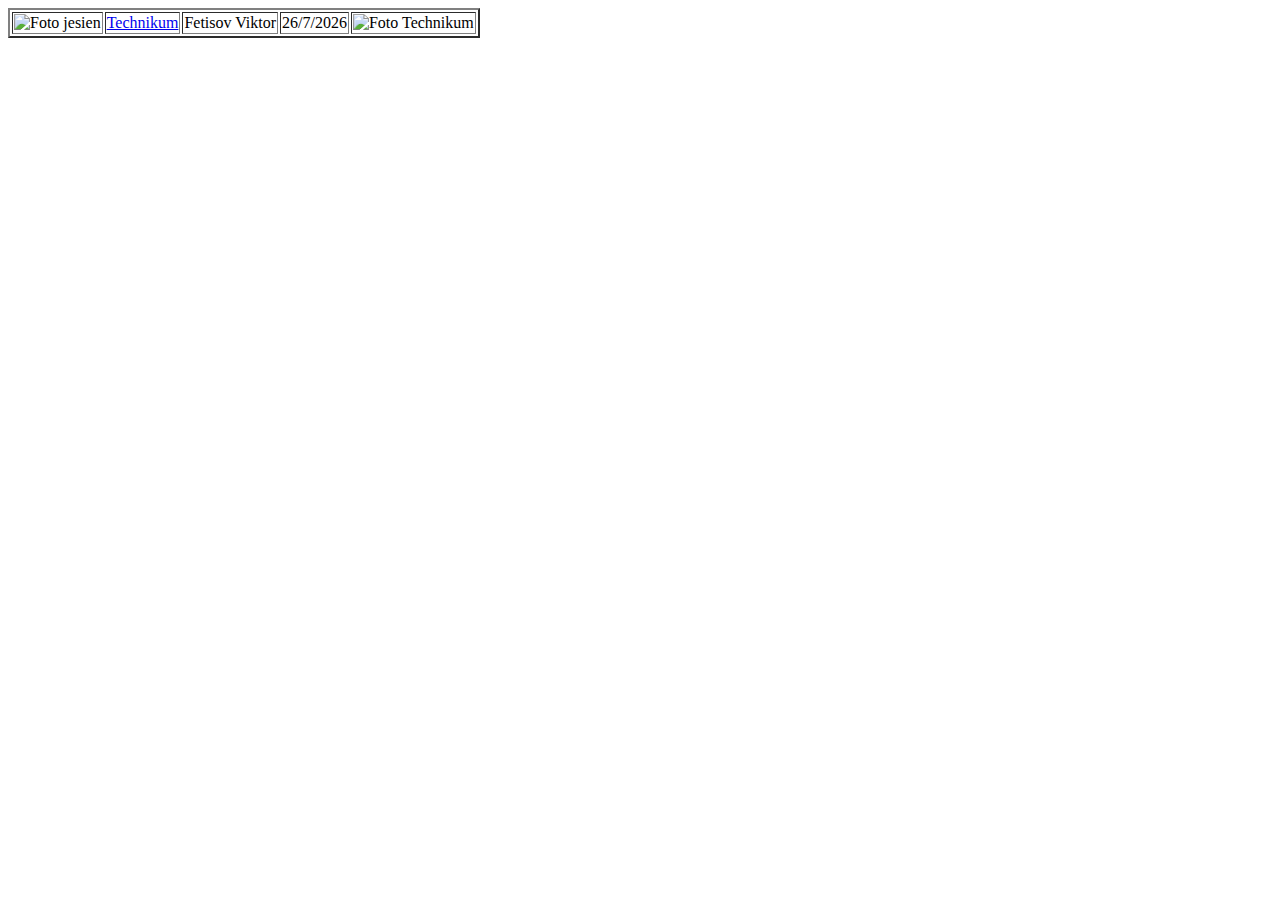
==== index.html @ b5e70647 "Update index.html" ====
<!DOCTYPE html>
<html>
<head>
    <title>Moja Witryna</title>
</head>
<body>
    <div class="conteiner">
    <table border="2">
        <tr>
            <td rowspan="3"> <img src="https://cdn.podroze.smcloud.net/t/photos/t/146001/jesien-w-polsce-zdjecie-ilustracyjne_1153924.jpg" alt="Foto jesien"></td>
            <td><a href="http://zsdios.pl/">Technikum</a></td>
            <td>Fetisov Viktor</td>
            <td><span id="data"></span></td>
            <td rawspan="3"><img src="https://ias24.eu/gallery/cache/600x0_zespol-szkol-drzewnych-2.jpg" alt="Foto Technikum"></td>
        </tr>
    </table>

    <script>
        function aktualizujDate() {
            const dataElement = document.getElementById("data");
            const dzisiaj = new Date();
            const dzien = dzisiaj.getDate();
            const miesiac = dzisiaj.getMonth() + 1;
            const rok = dzisiaj.getFullYear();
            const dataAktualna = dzien + '/' + miesiac + '/' + rok;
            dataElement.textContent = dataAktualna;
        }

        // Wywołaj funkcję aktualizacji daty przy załadowaniu strony
        aktualizujDate();

        // Ustaw interwał odświeżania daty (np. co 1 sekundę)
        setInterval(aktualizujDate, 1000);
    </script>
</body>
</html>
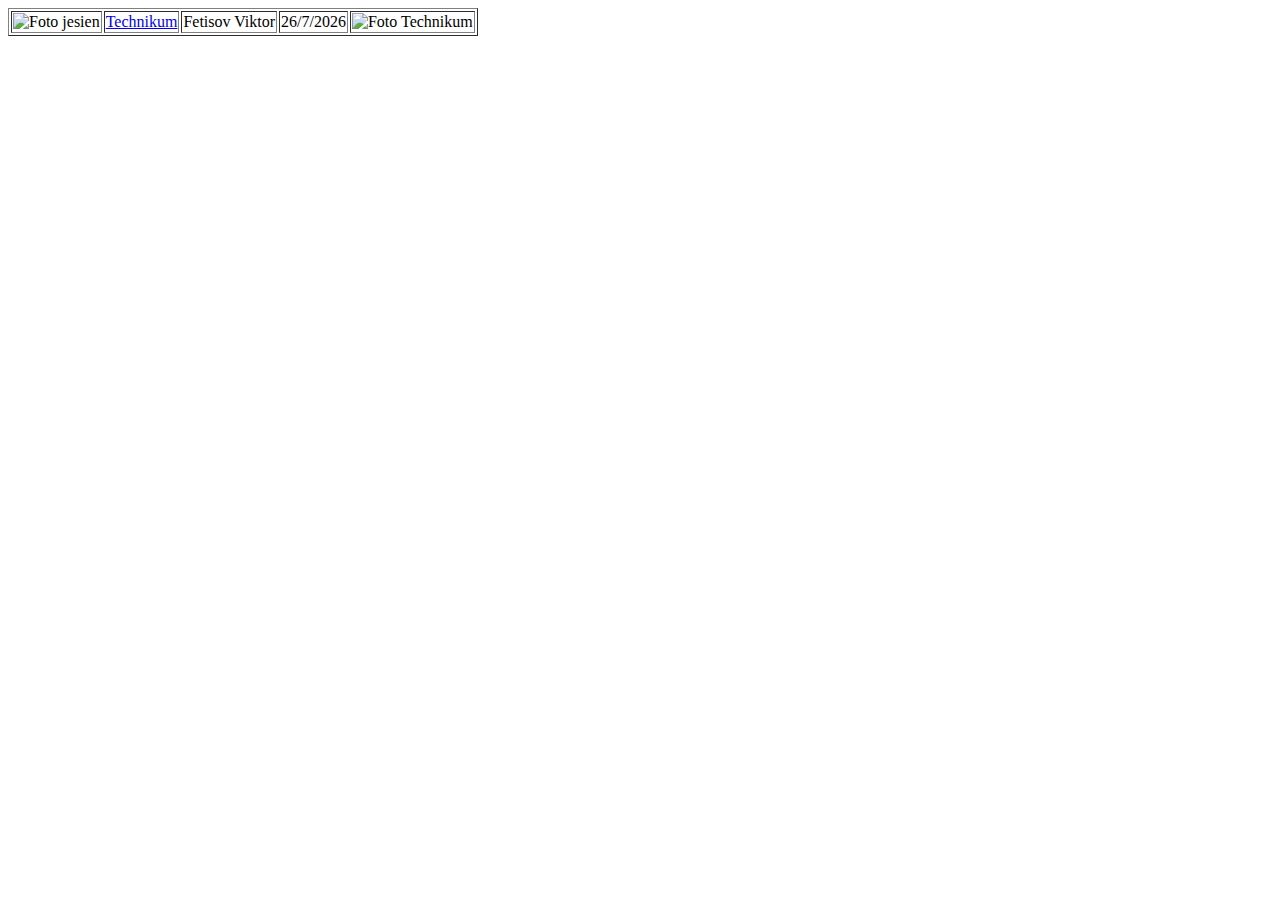
==== commit caf6c8e5: "Update index.html" ====
--- a/index.html
+++ b/index.html
@@ -4,17 +4,18 @@
     <title>Moja Witryna</title>
 </head>
 <body>
-    <div class="conteiner">
-    <table border="2">
+   <div class="conteiner">
+    <table border="1">
+        <tbody>
         <tr>
             <td rowspan="3"> <img src="https://cdn.podroze.smcloud.net/t/photos/t/146001/jesien-w-polsce-zdjecie-ilustracyjne_1153924.jpg" alt="Foto jesien"></td>
             <td><a href="http://zsdios.pl/">Technikum</a></td>
             <td>Fetisov Viktor</td>
-            <td><span id="data"></span></td>
-            <td rawspan="3"><img src="https://ias24.eu/gallery/cache/600x0_zespol-szkol-drzewnych-2.jpg" alt="Foto Technikum"></td>
+            <td id="data"> </td>
+            <td rawspan="2"><img src="https://ias24.eu/gallery/cache/600x0_zespol-szkol-drzewnych-2.jpg" alt="Foto Technikum"></td>
         </tr>
+        </tbody>
     </table>
-
     <script>
         function aktualizujDate() {
             const dataElement = document.getElementById("data");
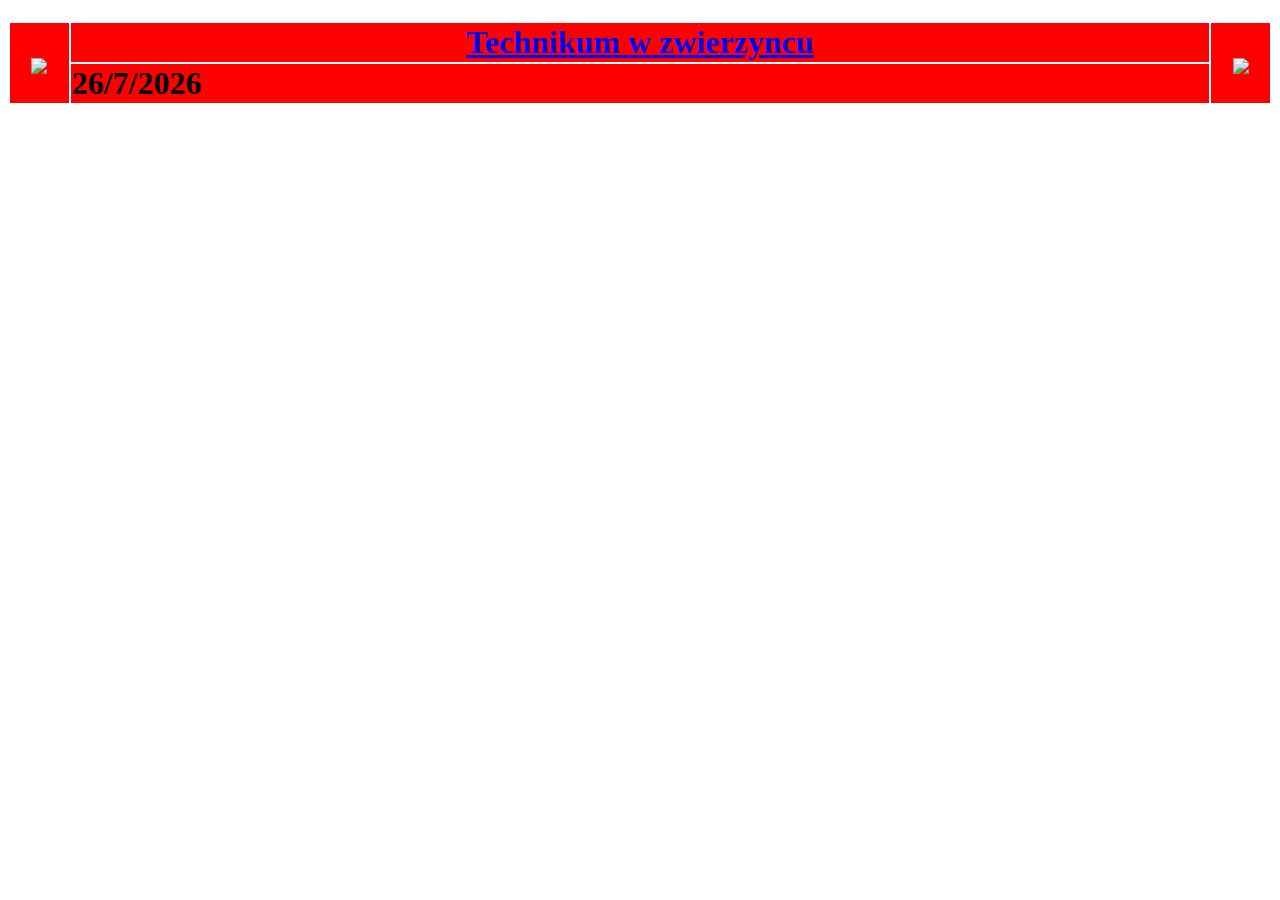
==== commit ed7b086f: "Add files via upload" ====
--- a/index.html
+++ b/index.html
@@ -4,17 +4,13 @@
     <title>Moja Witryna</title>
 </head>
 <body>
-   <div class="conteiner">
-    <table border="1">
+    <h1><table style="width:100%">
         <tbody>
-        <tr>
-            <td rowspan="3"> <img src="https://cdn.podroze.smcloud.net/t/photos/t/146001/jesien-w-polsce-zdjecie-ilustracyjne_1153924.jpg" alt="Foto jesien"></td>
-            <td><a href="http://zsdios.pl/">Technikum</a></td>
-            <td>Fetisov Viktor</td>
-            <td id="data"> </td>
-            <td rawspan="2"><img src="https://ias24.eu/gallery/cache/600x0_zespol-szkol-drzewnych-2.jpg" alt="Foto Technikum"></td>
-        </tr>
-        </tbody>
+        <tr><th rowspan="3" style="background-color: #ff0000;"><img src="https://cdn.podroze.smcloud.net/t/photos/t/146001/jesien-w-polsce-zdjecie-ilustracyjne_1153924.jpg"></th>
+        <th style="background-color: #ff0000;"><a href="http://zsdios.pl/">Technikum w zwierzyncu</a></th>
+        <th rowspan="2" style="background-color: rgb(255, 0, 0);"><img src="https://ias24.eu/gallery/cache/600x0_zespol-szkol-drzewnych-2.jpg"></th></tr>
+        <tr><td style="background-color: #ff0000;" id="data">Viktor Fetisov<br style="background-color: #ff0000;"></td>
+    </tbody></table></h1>
     </table>
     <script>
         function aktualizujDate() {
@@ -34,10 +30,4 @@
         setInterval(aktualizujDate, 1000);
     </script>
 </body>
-</html>
-
-
-
-
-
-
+</html>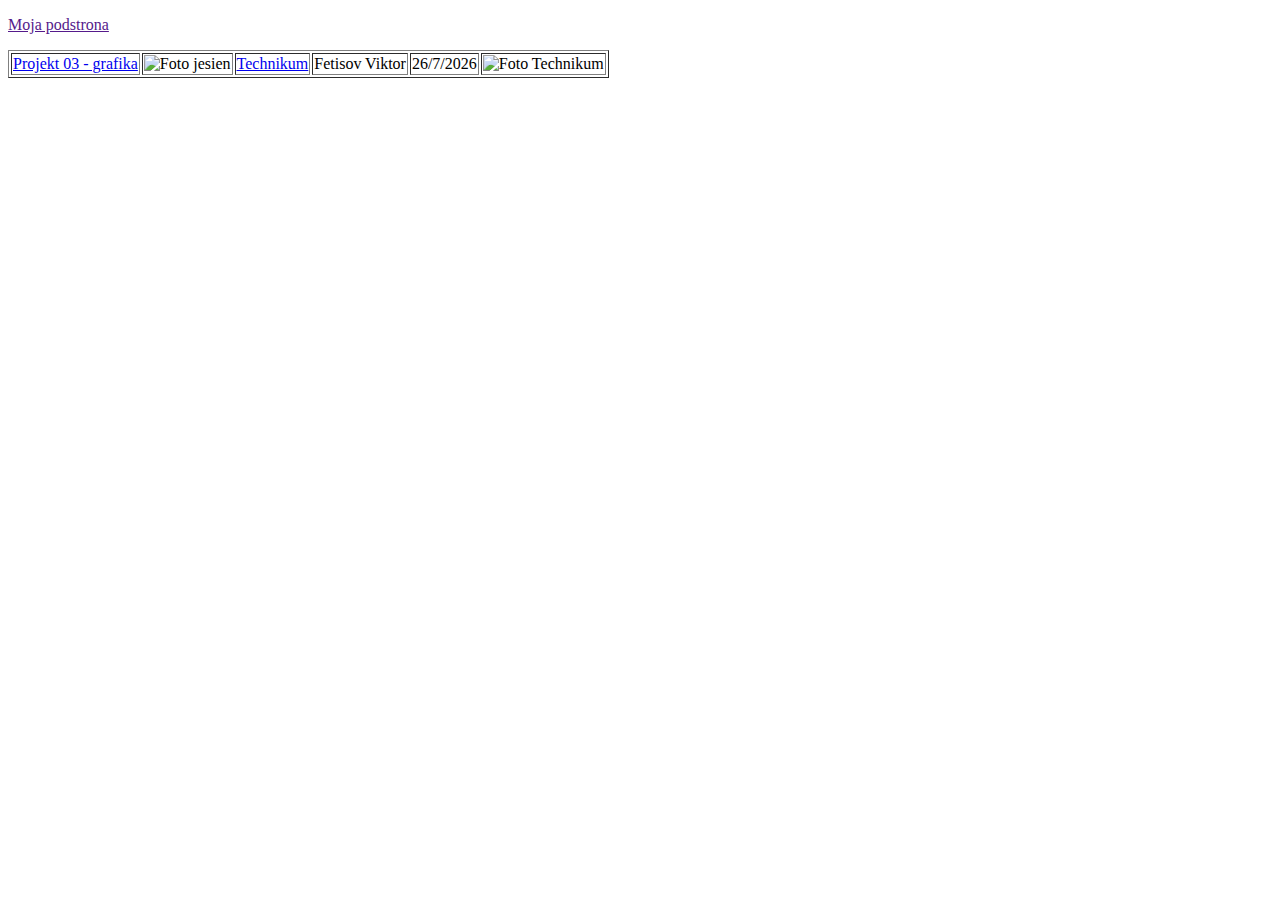
==== commit ac0cdba6: "Add files via upload" ====
--- a/index.html
+++ b/index.html
@@ -3,15 +3,25 @@
 <head>
     <title>Moja Witryna</title>
 </head>
-<body>
-    <h1><table style="width:100%">
+<section id="sekcja1">
+    <p><a href="">Moja podstrona</a></p>
+</section>
+<body> 
+    <div class="conteiner">
+    <table border="1">
         <tbody>
-        <tr><th rowspan="3" style="background-color: #ff0000;"><img src="https://cdn.podroze.smcloud.net/t/photos/t/146001/jesien-w-polsce-zdjecie-ilustracyjne_1153924.jpg"></th>
-        <th style="background-color: #ff0000;"><a href="http://zsdios.pl/">Technikum w zwierzyncu</a></th>
-        <th rowspan="2" style="background-color: rgb(255, 0, 0);"><img src="https://ias24.eu/gallery/cache/600x0_zespol-szkol-drzewnych-2.jpg"></th></tr>
-        <tr><td style="background-color: #ff0000;" id="data">Viktor Fetisov<br style="background-color: #ff0000;"></td>
-    </tbody></table></h1>
+        <tr> 
+            <td><a href="c:\Users\uczen01\Desktop\Nowy folder (2)\Untitled-1.html">Projekt 03 - grafika</a></td>
+            <td rowspan="3"> <img src="https://cdn.podroze.smcloud.net/t/photos/t/146001/jesien-w-polsce-zdjecie-ilustracyjne_1153924.jpg" alt="Foto jesien"></td>
+            <td><a href="http://zsdios.pl/">Technikum</a></td>
+            <td>Fetisov Viktor</td>
+            <td id="data"> </td>
+            <td rawspan="2"><img src="https://ias24.eu/gallery/cache/600x0_zespol-szkol-drzewnych-2.jpg" alt="Foto Technikum"></td>
+        </tr>
+       
+    </tbody>
     </table>
+
     <script>
         function aktualizujDate() {
             const dataElement = document.getElementById("data");
@@ -30,4 +40,10 @@
         setInterval(aktualizujDate, 1000);
     </script>
 </body>
-</html>+</html>
+
+
+
+
+
+
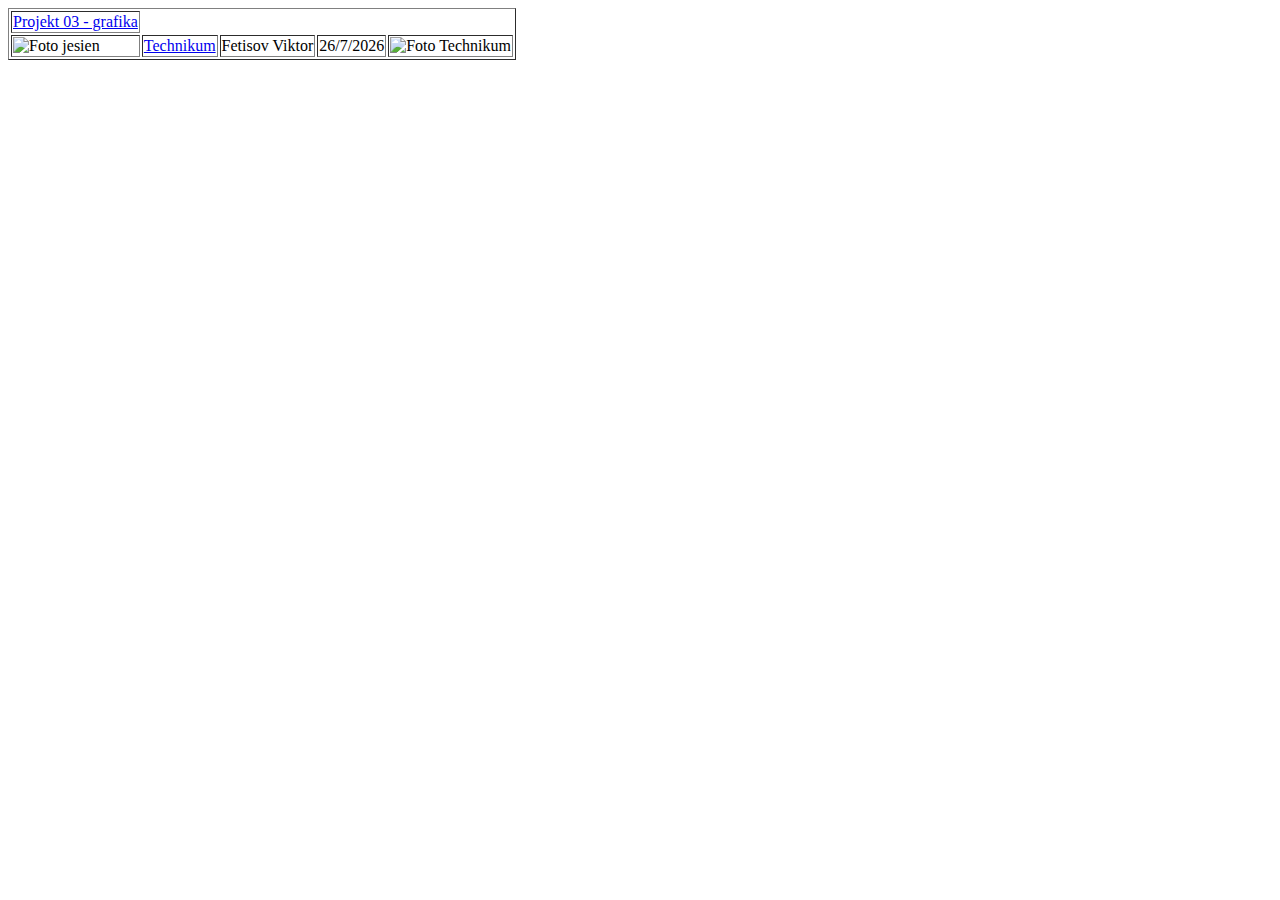
==== commit 931b646b: "Update index.html" ====
--- a/index.html
+++ b/index.html
@@ -3,15 +3,12 @@
 <head>
     <title>Moja Witryna</title>
 </head>
-<section id="sekcja1">
-    <p><a href="">Moja podstrona</a></p>
-</section>
 <body> 
     <div class="conteiner">
     <table border="1">
+        <td><a href="c:\Users\uczen01\Desktop\Nowy folder (2)\Untitled-1.html">Projekt 03 - grafika</a></td>
         <tbody>
         <tr> 
-            <td><a href="c:\Users\uczen01\Desktop\Nowy folder (2)\Untitled-1.html">Projekt 03 - grafika</a></td>
             <td rowspan="3"> <img src="https://cdn.podroze.smcloud.net/t/photos/t/146001/jesien-w-polsce-zdjecie-ilustracyjne_1153924.jpg" alt="Foto jesien"></td>
             <td><a href="http://zsdios.pl/">Technikum</a></td>
             <td>Fetisov Viktor</td>
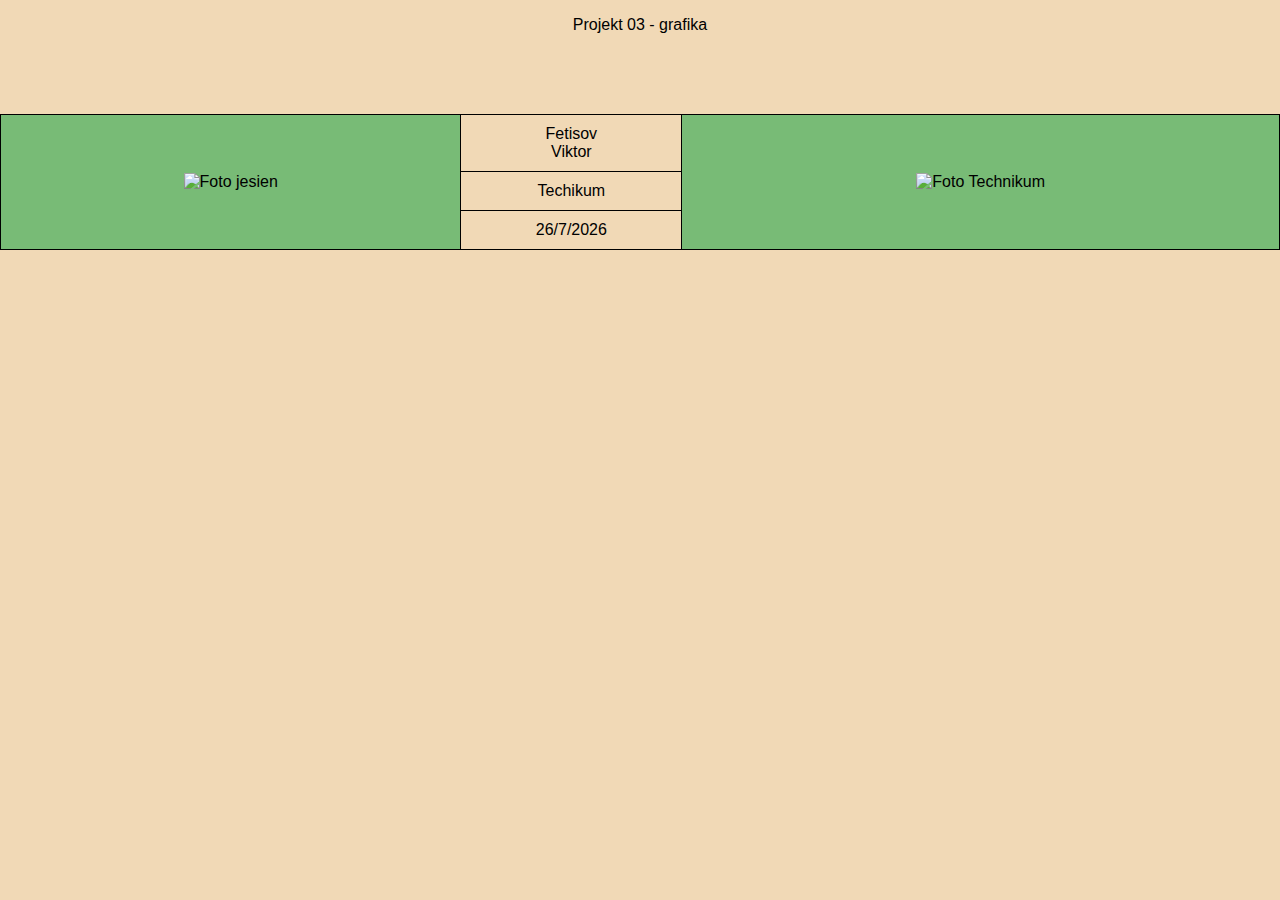
==== commit 6c2bc4e6: "Update index.html" ====
--- a/index.html
+++ b/index.html
@@ -2,24 +2,79 @@
 <html>
 <head>
     <title>Moja Witryna</title>
+    <style>
+    body {
+        font-family: Arial, sans-serif;
+        background-color: rgb(241, 217, 182);
+        margin: 0;
+        padding: 0;
+    }
+
+    .container {
+        max-width: 1400px;
+        margin: 0 auto;
+        padding: 20px;
+    }
+
+    table {
+        border-collapse: collapse;
+        width: 100%;
+        margin-top: 40px;
+    }
+
+    td {
+        text-align: center;
+        border: 1px solid rgb(0, 0, 0);
+        padding: 10px;
+    }
+    img {
+        max-width: 60%;
+        height: auto;
+    }
+
+    a {
+        text-decoration: none;
+        color: black;
+    }
+
+    date {
+        font-weight: bold;
+        font-size: 18px;
+    }
+    .kolor
+    {
+        
+        background-color: rgb(120, 187, 118);
+    }
+    p{
+        text-align: center;
+    }
+    </style>
 </head>
 <body> 
     <div class="conteiner">
     <table border="1">
-        <td><a href="c:\Users\uczen01\Desktop\Nowy folder (2)\Untitled-1.html">Projekt 03 - grafika</a></td>
+        <p> <a href="Untitled-1.html">Projekt 03 - grafika</a> </p>
+        <div width="100%" height="100% class=" container"="">
+    <table>
         <tbody>
-        <tr> 
-            <td rowspan="3"> <img src="https://cdn.podroze.smcloud.net/t/photos/t/146001/jesien-w-polsce-zdjecie-ilustracyjne_1153924.jpg" alt="Foto jesien"></td>
-            <td><a href="http://zsdios.pl/">Technikum</a></td>
-            <td>Fetisov Viktor</td>
-            <td id="data"> </td>
-            <td rawspan="2"><img src="https://ias24.eu/gallery/cache/600x0_zespol-szkol-drzewnych-2.jpg" alt="Foto Technikum"></td>
+            <tr>
+            <td class="kolor" rowspan="3">
+            <img src="https://cdn.podroze.smcloud.net/t/photos/t/146001/jesien-w-polsce-zdjecie-ilustracyjne_1153924.jpg" alt="Foto jesien"></td>
+            <td>Fetisov<br>Viktor</td>
+            <td class="kolor" rowspan="3">
+            <img width="100%" height="100% " src="https://ias24.eu/gallery/cache/600x0_zespol-szkol-drzewnych-2.jpg" alt="Foto Technikum"></td>
         </tr>
-       
+        <tr>
+            <td style="width: 200px;"><a href="http://zsdios.pl/">Techikum</a></td>
+        </tr>
+        <tr>
+             <td id="data"> </td>
+        </tr>
     </tbody>
-    </table>
-
-    <script>
+</table>
+</div>
+        <script>
         function aktualizujDate() {
             const dataElement = document.getElementById("data");
             const dzisiaj = new Date();
